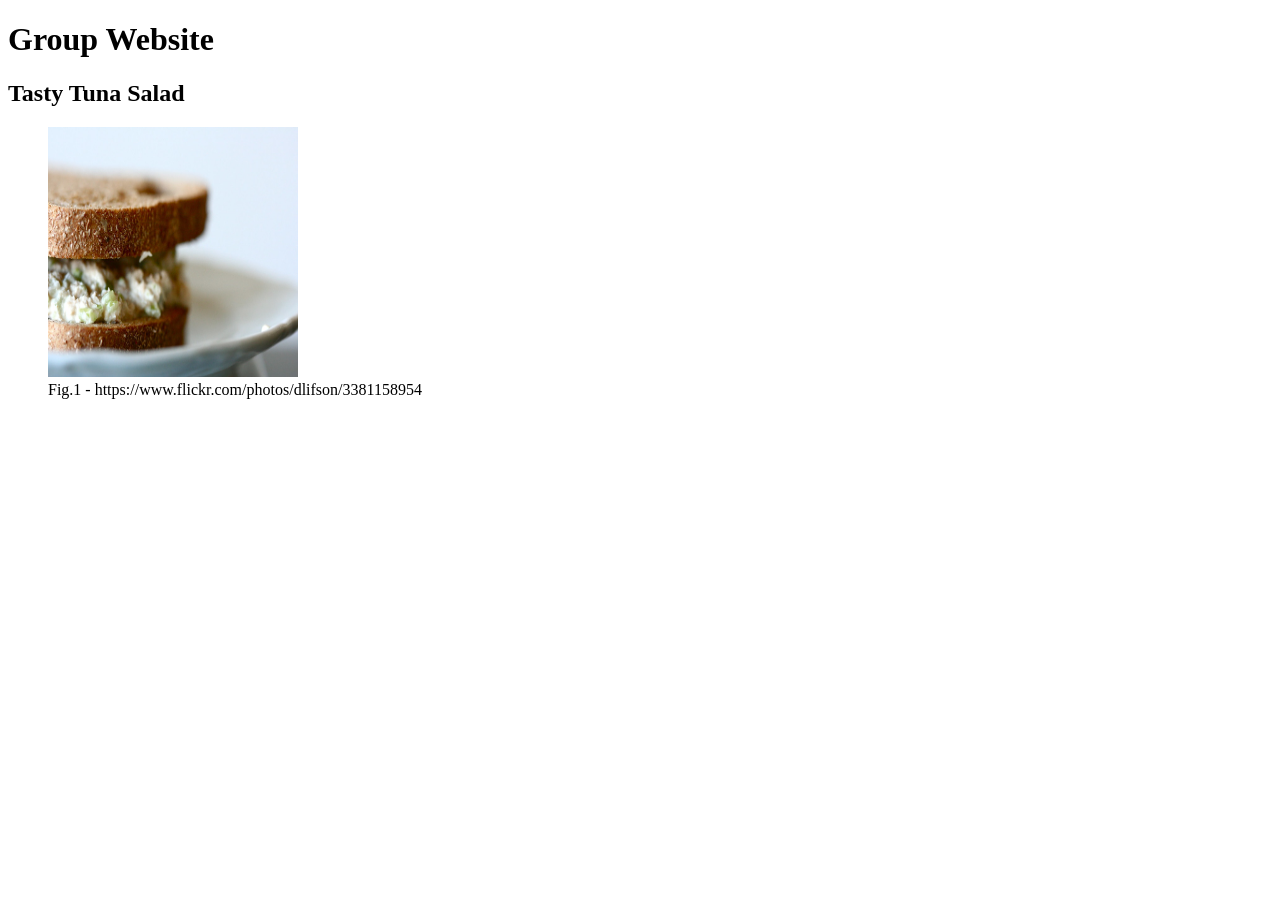
==== index.html @ c8e4d6d1 "First Commit" ====
<!doctype html>
<html lang="en">
  <head>
    <!-- Required meta tags -->
    <meta charset="utf-8">
    <meta name="viewport" content="width=device-width, initial-scale=1, shrink-to-fit=no">
    <meta name="author" content="Chanler Fox, , ,">
    <title>Title Here</title>
  </head>
  <body>
  <h1>Group Website</h1>
  <h2>Tasty Tuna Salad</h2>
 <figure> 
    <img src="images/20252725-Tuna-V1.jpg" 
     alt="Tuna Salad Sandwich" width="250" height="250">  
  <figcaption>Fig.1 - https://www.flickr.com/photos/dlifson/3381158954 </figcaption>
 </figure> 


 </body>
</html>
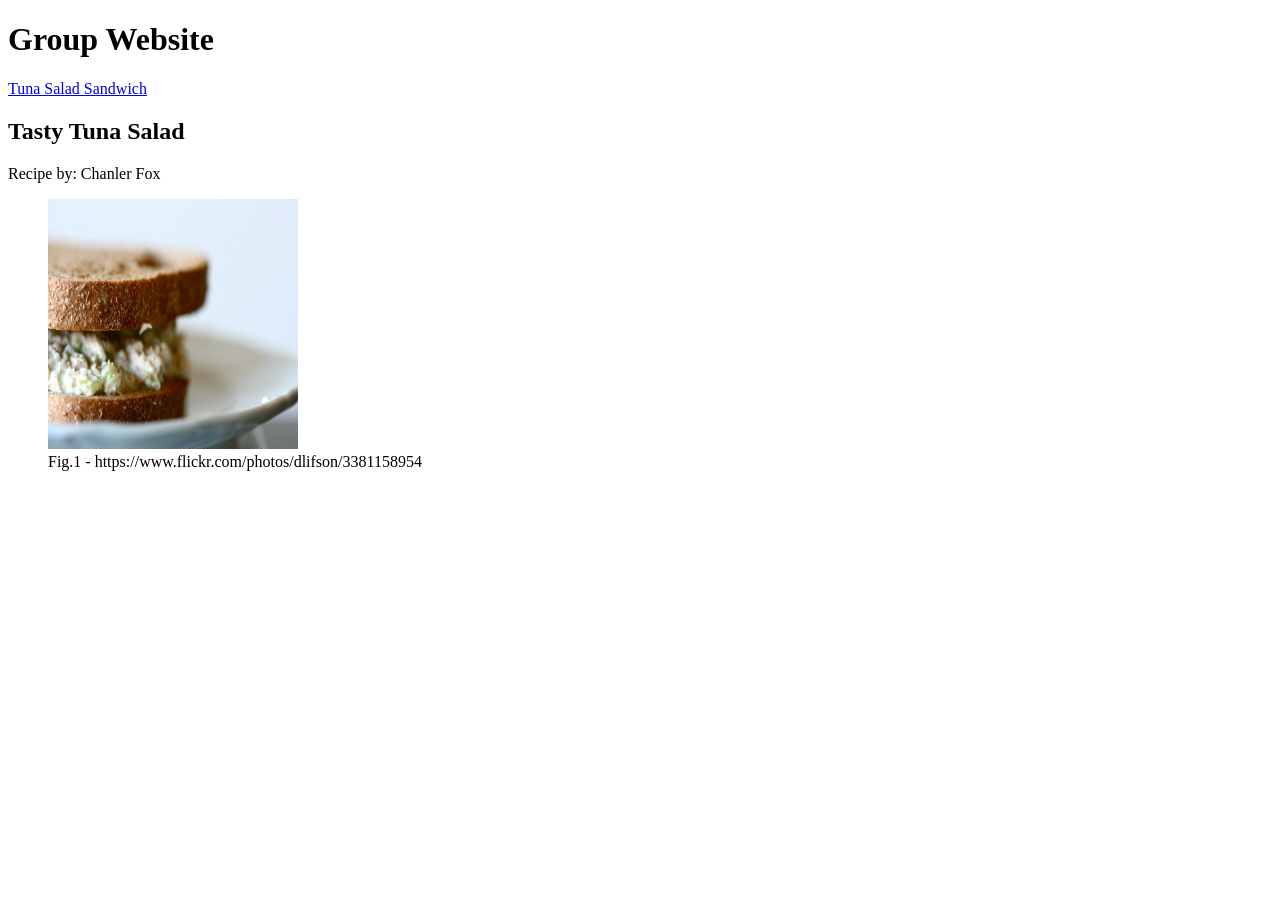
==== commit 4c763243: "Update index.html" ====
--- a/index.html
+++ b/index.html
@@ -9,7 +9,10 @@
   </head>
   <body>
   <h1>Group Website</h1>
+  <a href="https://cfo27.github.io/CodingAssignment3/">Tuna Salad Sandwich</a>
   <h2>Tasty Tuna Salad</h2>
+   <p>Recipe by: Chanler Fox</p>
+  
  <figure> 
     <img src="images/20252725-Tuna-V1.jpg" 
      alt="Tuna Salad Sandwich" width="250" height="250">  
@@ -18,4 +21,4 @@
 
 
  </body>
-</html>+</html>
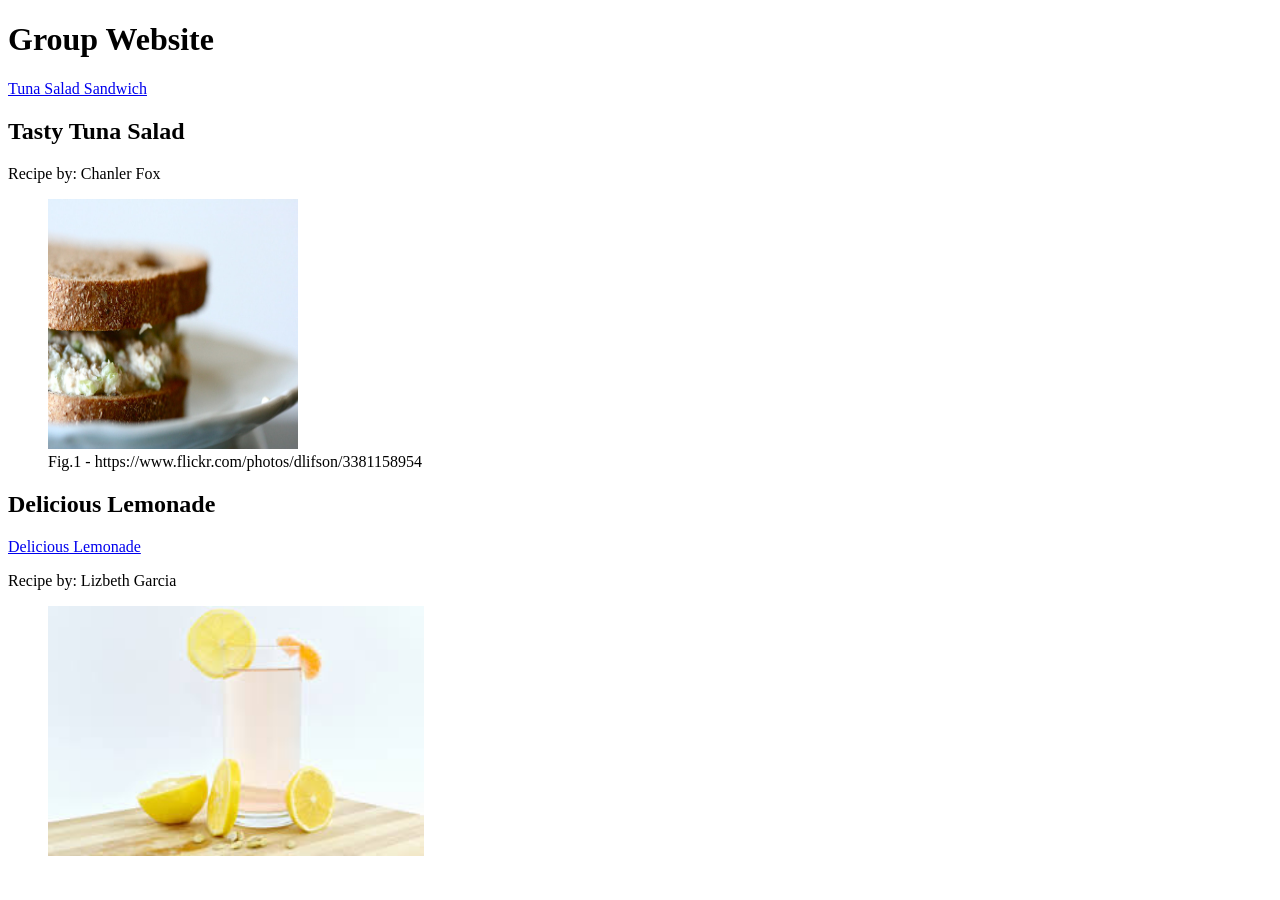
==== commit fb8ffcf6: "Update index.html" ====
--- a/index.html
+++ b/index.html
@@ -1,24 +1,32 @@
-<!doctype html>
-<html lang="en">
-  <head>
-    <!-- Required meta tags -->
-    <meta charset="utf-8">
-    <meta name="viewport" content="width=device-width, initial-scale=1, shrink-to-fit=no">
-    <meta name="author" content="Chanler Fox, , ,">
-    <title>Title Here</title>
-  </head>
-  <body>
-  <h1>Group Website</h1>
-  <a href="https://cfo27.github.io/CodingAssignment3/">Tuna Salad Sandwich</a>
-  <h2>Tasty Tuna Salad</h2>
-   <p>Recipe by: Chanler Fox</p>
-  
- <figure> 
-    <img src="images/20252725-Tuna-V1.jpg" 
-     alt="Tuna Salad Sandwich" width="250" height="250">  
-  <figcaption>Fig.1 - https://www.flickr.com/photos/dlifson/3381158954 </figcaption>
- </figure> 
-
-
- </body>
-</html>
+<!doctype html>
+<html lang="en">
+  <head>
+    <!-- Required meta tags -->
+    <meta charset="utf-8">
+    <meta name="viewport" content="width=device-width, initial-scale=1, shrink-to-fit=no">
+    <meta name="author" content="Chanler Fox, , ,">
+    <title>Title Here</title>
+  </head>
+  <body>
+  <h1>Group Website</h1>
+  <a href="https://cfo27.github.io/CodingAssignment3/">Tuna Salad Sandwich</a>
+  <h2>Tasty Tuna Salad</h2>
+   <p>Recipe by: Chanler Fox</p>
+  
+ <figure> 
+    <img src="images/20252725-Tuna-V1.jpg" 
+     alt="Tuna Salad Sandwich" width="250" height="250">  
+  <figcaption>Fig.1 - https://www.flickr.com/photos/dlifson/3381158954 </figcaption>
+ </figure> 
+
+    <h2>Delicious Lemonade</h2>
+    <a href="https://izbethgarcia.github.io/CodingAssignment3/">Delicious Lemonade</a>
+        <div>
+            <p>Recipe by: Lizbeth Garcia</p>
+            <figure>
+            <img src="images/lemonade.jpeg" alt="Refreshing glass of lemonade" height="250">
+            </figure>
+        </div>
+ </body>
+</html>
+
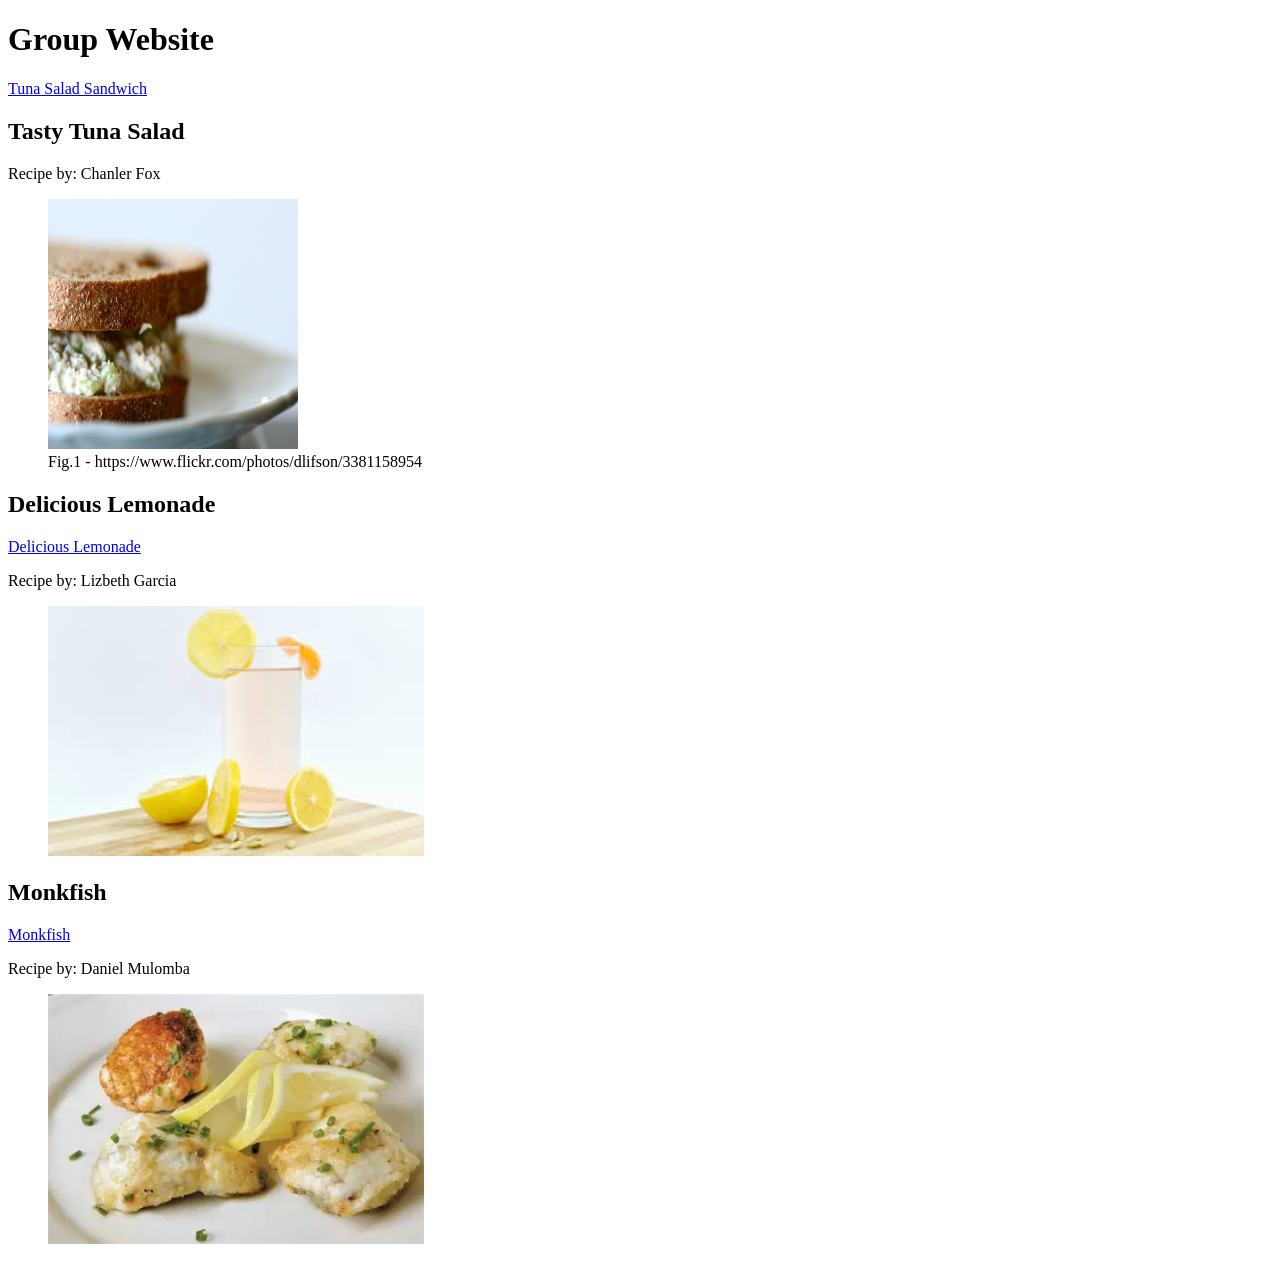
==== commit 387d494f: "Update index.html" ====
--- a/index.html
+++ b/index.html
@@ -27,6 +27,16 @@
             <img src="images/lemonade.jpeg" alt="Refreshing glass of lemonade" height="250">
             </figure>
         </div>
+    
+    <h2>Monkfish</h2>
+    <a href="https://danielmulomba.github.io/Codingassignment3/">Monkfish</a>
+        <div>
+            <p>Recipe by: Daniel Mulomba</p>
+            <figure>
+            <img src="images/monkfish.jpg" alt="Monkfish with lemon dressing on a plate" height="250">
+            </figure>
+        </div>
  </body>
 </html>
 
+
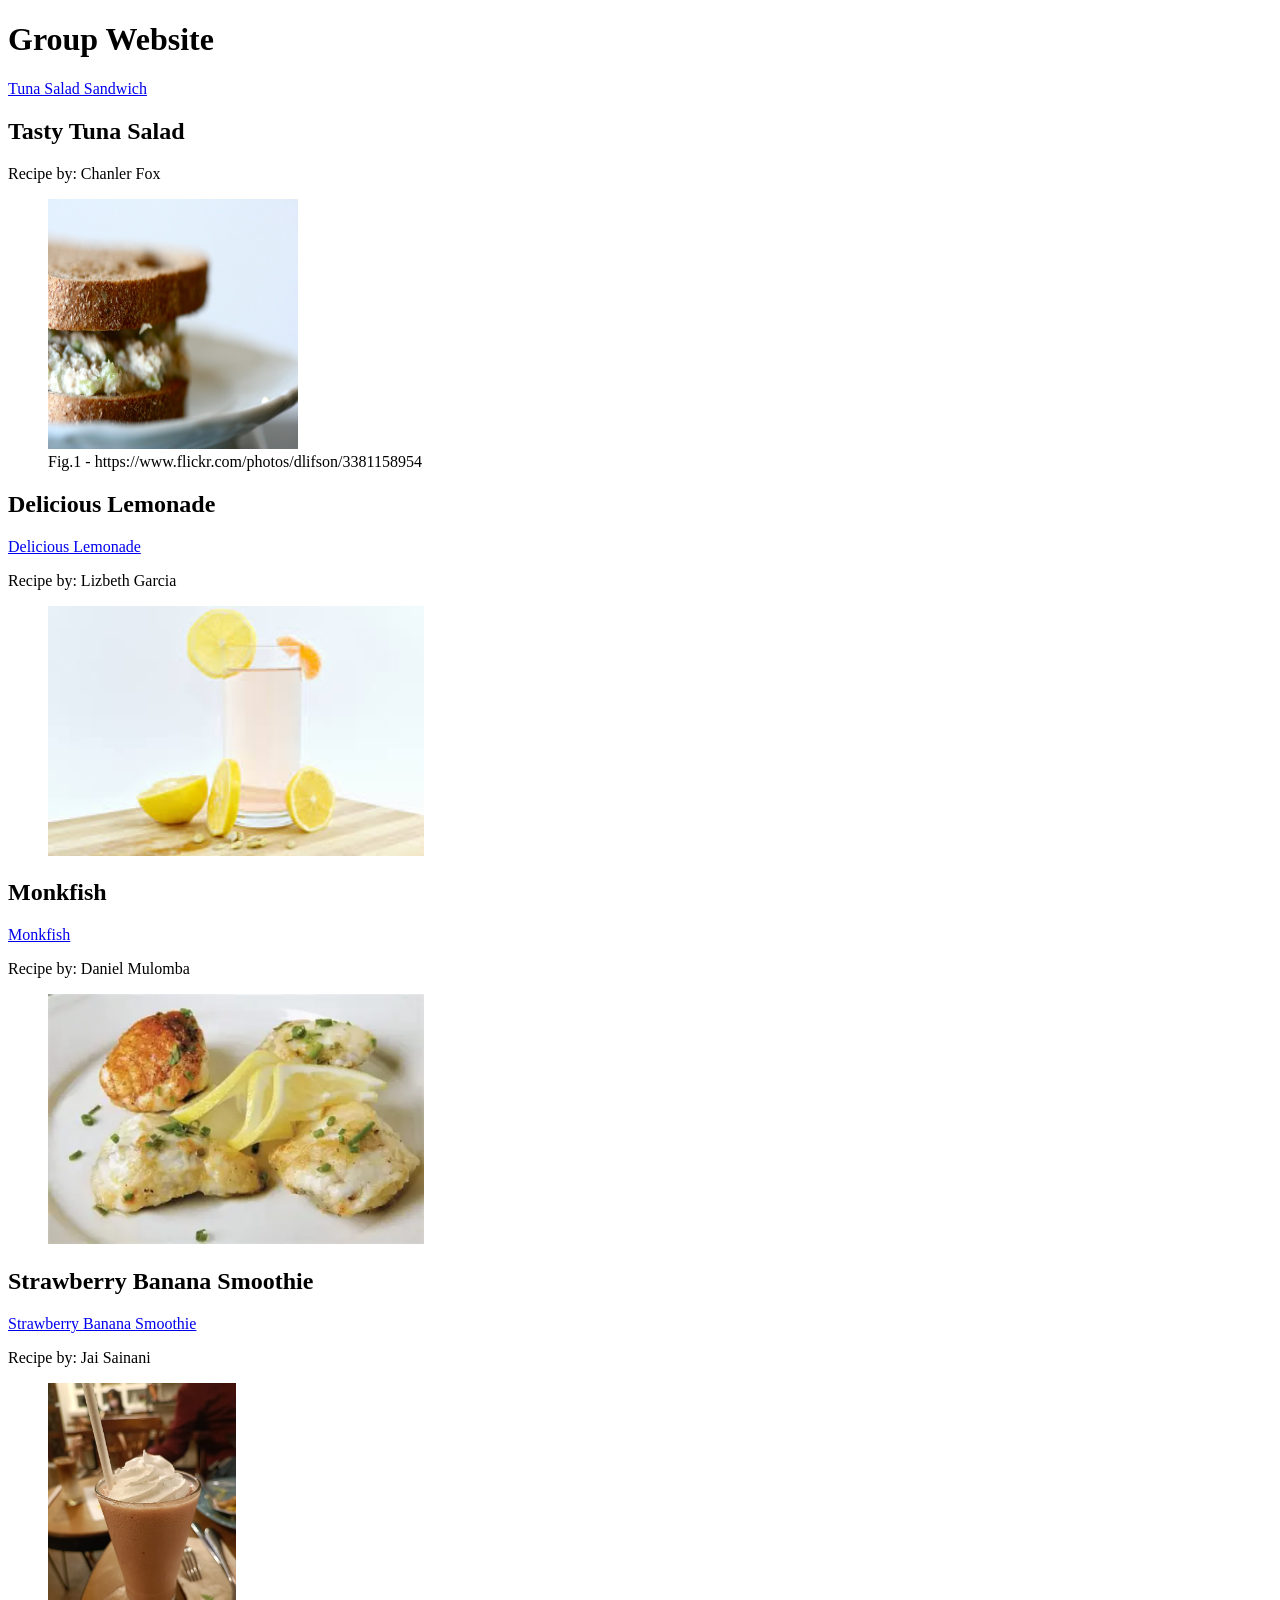
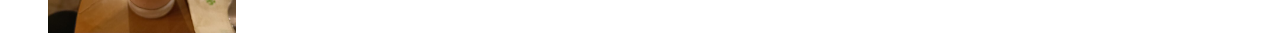
==== commit 1ef21056: "Update index.html" ====
--- a/index.html
+++ b/index.html
@@ -4,39 +4,50 @@
     <!-- Required meta tags -->
     <meta charset="utf-8">
     <meta name="viewport" content="width=device-width, initial-scale=1, shrink-to-fit=no">
-    <meta name="author" content="Chanler Fox, , ,">
-    <title>Title Here</title>
+    <meta name="author" content="Chanler Fox, Lizbeth Garcia, Daniel Mulomba, Jai Sainani">
+    <title>Group Website</title>
   </head>
   <body>
-  <h1>Group Website</h1>
-  <a href="https://cfo27.github.io/CodingAssignment3/">Tuna Salad Sandwich</a>
-  <h2>Tasty Tuna Salad</h2>
-   <p>Recipe by: Chanler Fox</p>
-  
- <figure> 
-    <img src="images/20252725-Tuna-V1.jpg" 
-     alt="Tuna Salad Sandwich" width="250" height="250">  
-  <figcaption>Fig.1 - https://www.flickr.com/photos/dlifson/3381158954 </figcaption>
- </figure> 
+    <h1>Group Website</h1>
+
+    <a href="https://cfo27.github.io/CodingAssignment3/">Tuna Salad Sandwich</a>
+    <h2>Tasty Tuna Salad</h2>
+    <p>Recipe by: Chanler Fox</p>
+    <figure>
+      <img src="images/20252725-Tuna-V1.jpg" alt="Tuna Salad Sandwich" width="250" height="250">
+      <figcaption>Fig.1 - https://www.flickr.com/photos/dlifson/3381158954</figcaption>
+    </figure>
 
     <h2>Delicious Lemonade</h2>
     <a href="https://izbethgarcia.github.io/CodingAssignment3/">Delicious Lemonade</a>
-        <div>
-            <p>Recipe by: Lizbeth Garcia</p>
-            <figure>
-            <img src="images/lemonade.jpeg" alt="Refreshing glass of lemonade" height="250">
-            </figure>
-        </div>
-    
+    <div>
+      <p>Recipe by: Lizbeth Garcia</p>
+      <figure>
+        <img src="images/lemonade.jpeg" alt="Refreshing glass of lemonade" height="250">
+      </figure>
+    </div>
+
     <h2>Monkfish</h2>
     <a href="https://danielmulomba.github.io/Codingassignment3/">Monkfish</a>
-        <div>
-            <p>Recipe by: Daniel Mulomba</p>
-            <figure>
-            <img src="images/monkfish.jpg" alt="Monkfish with lemon dressing on a plate" height="250">
-            </figure>
-        </div>
- </body>
+    <div>
+      <p>Recipe by: Daniel Mulomba</p>
+      <figure>
+        <img src="images/monkfish.jpg" alt="Monkfish with lemon dressing on a plate" height="250">
+      </figure>
+    </div>
+
+    <!-- Jai -->
+    <h2>Strawberry Banana Smoothie</h2>
+    <a href="html/jayindex.html">Strawberry Banana Smoothie</a>
+    <div>
+      <p>Recipe by: Jai Sainani</p>
+      <figure>
+        <img src="images/Strawberry_smoothie_2.jpg" alt="Strawberry banana smoothie topped with whipped cream and a straw" height="250">
+      </figure>
+    </div>
+  </body>
 </html>
 
 
+
+
